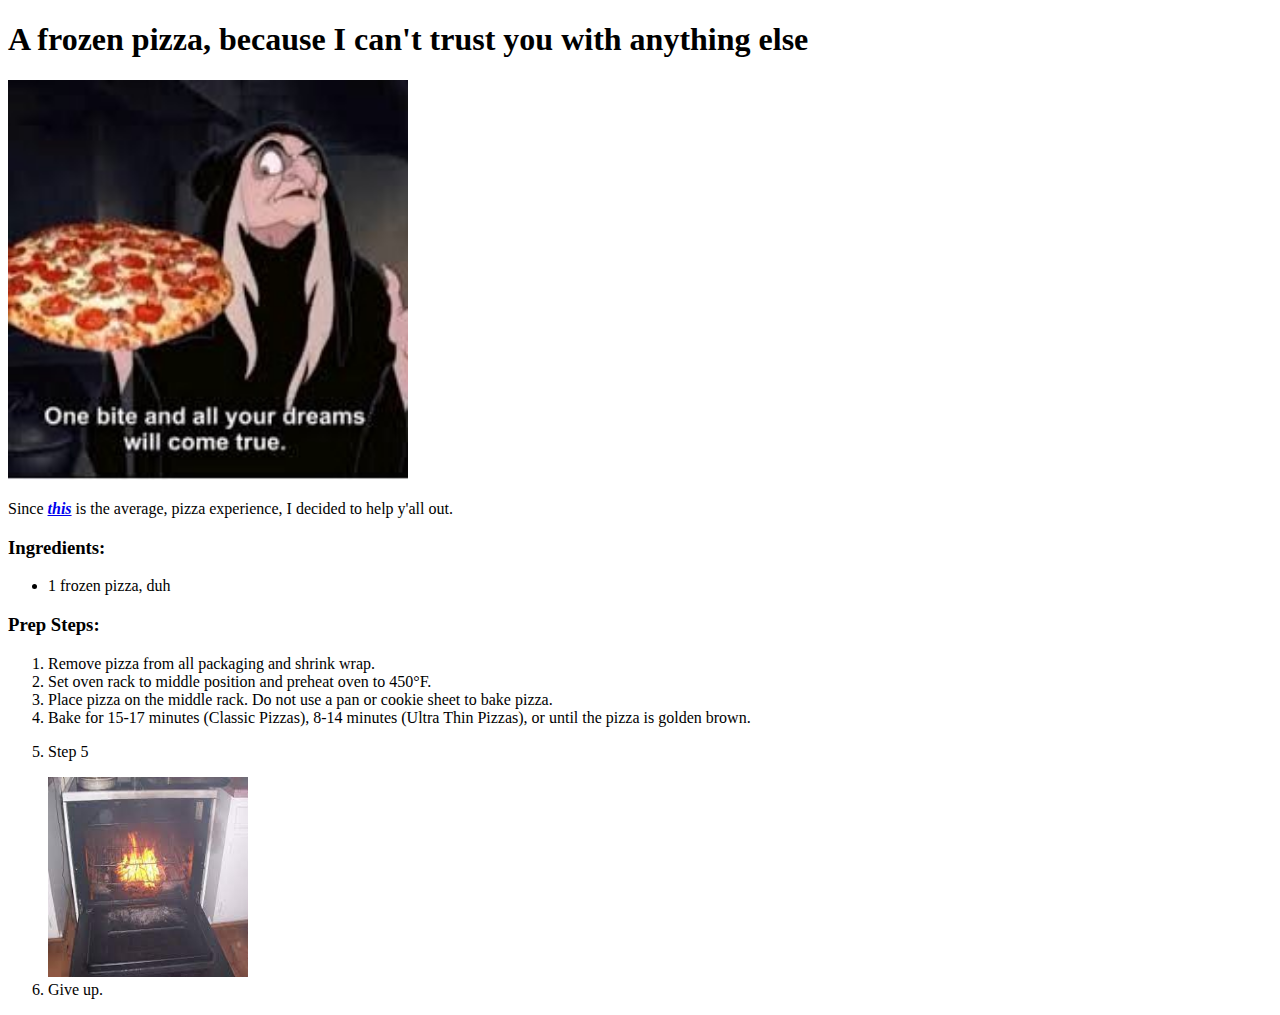
==== recipes/frozen-pizza.html @ 57ebf1be "The first commit, complete with 3 html files, all images and the readme.md file" ====
<!DOCTYPE html>
<html lang="en">
<head>
    <meta charset="UTF-8">
    <meta name="viewport" content="width=device-width, initial-scale=1.0">
    <title>How to not mess up</title>
</head>
<body>
    <h1>A frozen pizza, because I can't trust you with anything else</h1>
    <img src="../images/Frozen-pizza.jpg" width ="400" height = "400">
    <p>Since <a href= "../images/pizza-2.jpg" target="_blank"><Strong><em>this</em></Strong></a> is the average, pizza experience, I decided to help y'all out.</p>
    
    <h3>Ingredients:</h3>
    <ul>
        <li>1 frozen pizza, duh</li>
    </ul>
    <h3>Prep Steps:</h3>
    <ol>
        <li>Remove pizza from all packaging and shrink wrap.</li>
        <li>Set oven rack to middle position and preheat oven to 450°F.</li>
        <li>Place pizza on the middle rack. Do not use a pan or cookie sheet to bake pizza.</li>
        <li>Bake for 15-17 minutes (Classic Pizzas), 8-14 minutes (Ultra Thin Pizzas), or until the pizza is golden brown.</li>
        <li><p>Step 5</p> <img src="../images/burnt-oven.jpeg" width ="200" height = "200"></li>
        <li>Give up.</li>
        
    </ol>
</body>
</html>
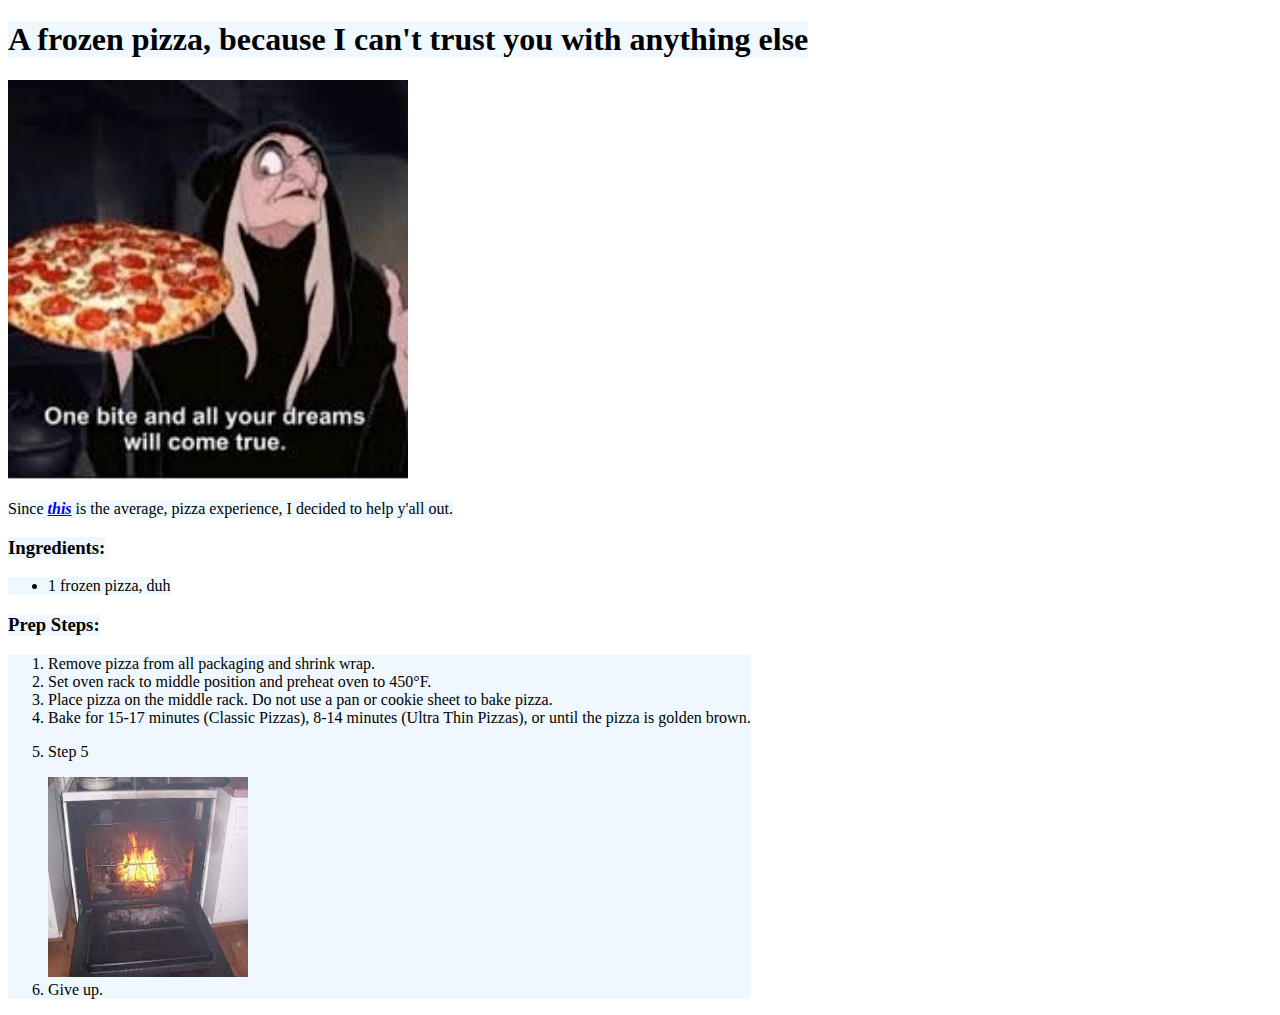
==== commit 2a9b5ffc: "With CSS, no flexbox" ====
--- a/recipes/frozen-pizza.html
+++ b/recipes/frozen-pizza.html
@@ -4,18 +4,19 @@
     <meta charset="UTF-8">
     <meta name="viewport" content="width=device-width, initial-scale=1.0">
     <title>How to not mess up</title>
+    <link rel="stylesheet" href="../style.css">
 </head>
-<body>
-    <h1>A frozen pizza, because I can't trust you with anything else</h1>
+<body class="pizza-body">
+    <h1 class="NVG-pizza">A frozen pizza, because I can't trust you with anything else</h1>
     <img src="../images/Frozen-pizza.jpg" width ="400" height = "400">
-    <p>Since <a href= "../images/pizza-2.jpg" target="_blank"><Strong><em>this</em></Strong></a> is the average, pizza experience, I decided to help y'all out.</p>
+    <p class="NVG-pizza">Since <a href= "../images/pizza-2.jpg" target="_blank"><Strong><em>this</em></Strong></a> is the average, pizza experience, I decided to help y'all out.</p>
     
-    <h3>Ingredients:</h3>
-    <ul>
+    <h3 class="NVG-pizza">Ingredients:</h3>
+    <ul class="NVG-pizza">
         <li>1 frozen pizza, duh</li>
     </ul>
-    <h3>Prep Steps:</h3>
-    <ol>
+    <h3 class="NVG-pizza">Prep Steps:</h3>
+    <ol class="NVG-pizza">
         <li>Remove pizza from all packaging and shrink wrap.</li>
         <li>Set oven rack to middle position and preheat oven to 450°F.</li>
         <li>Place pizza on the middle rack. Do not use a pan or cookie sheet to bake pizza.</li>
--- a/style.css
+++ b/style.css
@@ -0,0 +1,89 @@
+body.index-page{
+    background-color: burlywood;
+}
+
+#text-allign-1{
+    text-align: center;
+}
+
+#index-bkg-1 {
+    position: absolute;
+    top:0%;
+    left:0%;;
+}
+
+#index-bkg-2 {
+    position: absolute;
+    top:100%;
+    right:90%;
+}
+
+#index-bkg-3 {
+    position: absolute;
+    top:100%;
+    right:0%;
+    
+}
+
+#index-bkg-4 {
+    position: absolute;
+    top:0%;
+    right:0%;
+    
+}
+
+#index-ul{
+
+    display: table;
+    margin: 0 auto;
+    list-style: url(./images/bullet-list.png);
+    color:whitesmoke;
+    background-color: rgba(0, 0, 0, 0.486);
+    color:whitesmoke;
+}
+
+#index-ul a{
+    color: whitesmoke;
+    
+}
+
+.index-page #index-ul{
+    text-align: left;
+    font-size: 20px;
+    
+
+}
+
+.index-page h1{
+    font-family: 'Trebuchet MS', 'Lucida Sans Unicode', 'Lucida Grande', 'Lucida Sans', Arial, sans-serif;
+}
+
+.SAV-body {
+    background-image: url(./images/rick.jpeg);
+    
+}
+.SAV-body .NVG{
+    background-color: aliceblue;
+    width:fit-content;
+    
+}
+
+.pizza-body {
+    background-image: url(./images/hellmo-pizza.gif);
+
+}
+
+.pizza-body .NVG-pizza{
+    background-color: aliceblue;
+    width:fit-content;
+    
+}
+
+.idiot-body {
+    background-image: url(./images/gordon.jpg);
+    background-repeat: no-repeat;
+    background-position: right;
+    background-size: contain;
+    background-color: azure;
+    
+}